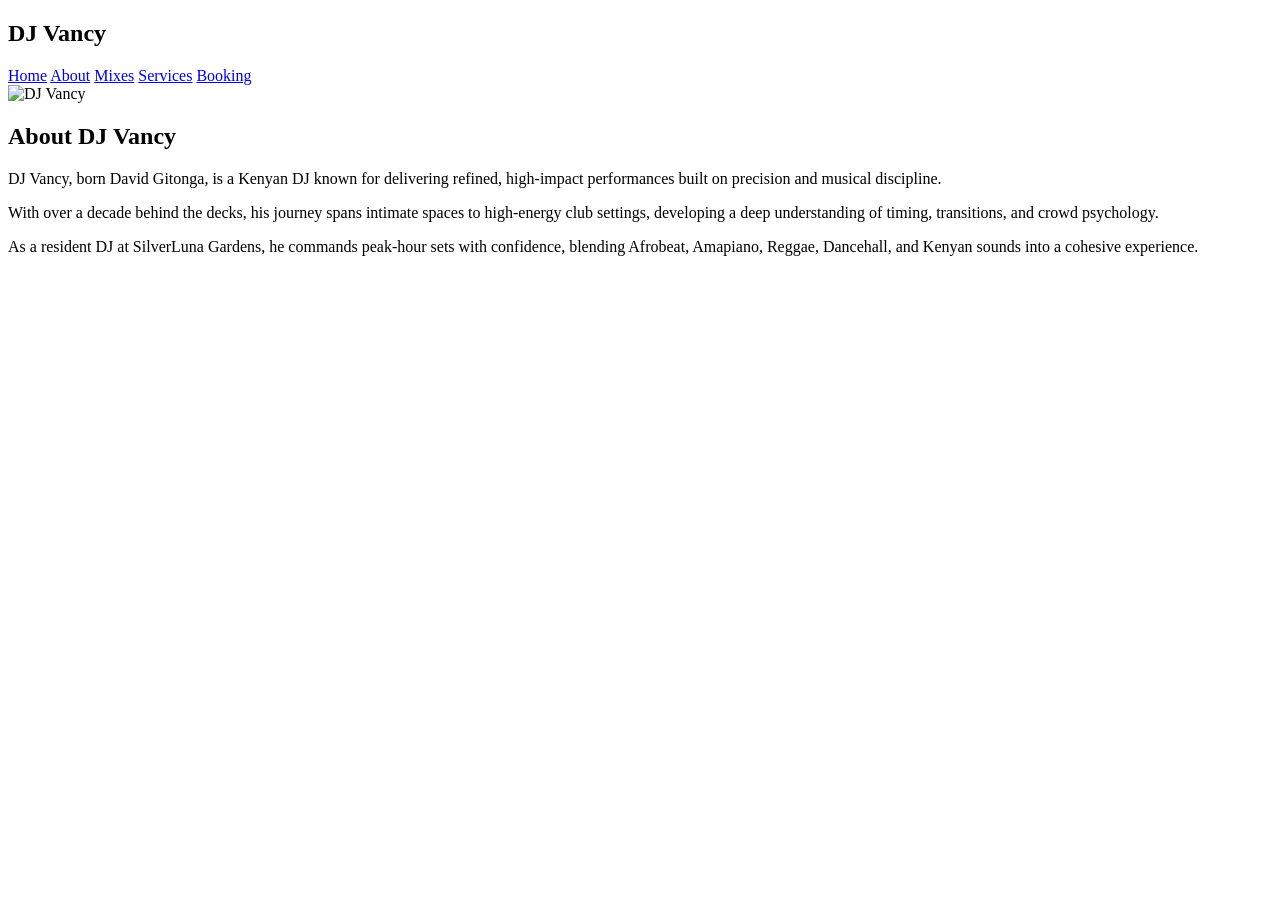
==== djvancy site/about.html @ f83c4340 "Add files via upload" ====
<!DOCTYPE html>
<html lang="en">
<head>
<meta charset="UTF-8">
<meta name="viewport" content="width=device-width, initial-scale=1.0">
<title>About DJ Vancy</title>
<link rel="stylesheet" href="assets/css/style.css">
</head>
<body>

<nav>
  <h1>DJ Vancy</h1>
  <div>
    <a href="index.html">Home</a>
    <a href="about.html">About</a>
    <a href="mixes.html">Mixes</a>
    <a href="services.html">Services</a>
    <a href="booking.html">Booking</a>
  </div>
</nav>

<section class="section about">
  <img src="assets/images/VANCY-DP-2.jpg" alt="DJ Vancy">
  <div>
    <h2>About DJ Vancy</h2>
    <p>DJ Vancy, born David Gitonga, is a Kenyan DJ known for delivering refined, high-impact performances built on precision and musical discipline.</p>
    <p>With over a decade behind the decks, his journey spans intimate spaces to high-energy club settings, developing a deep understanding of timing, transitions, and crowd psychology.</p>
    <p>As a resident DJ at SilverLuna Gardens, he commands peak-hour sets with confidence, blending Afrobeat, Amapiano, Reggae, Dancehall, and Kenyan sounds into a cohesive experience.</p>
  </div>
</section>

</body>
</html>
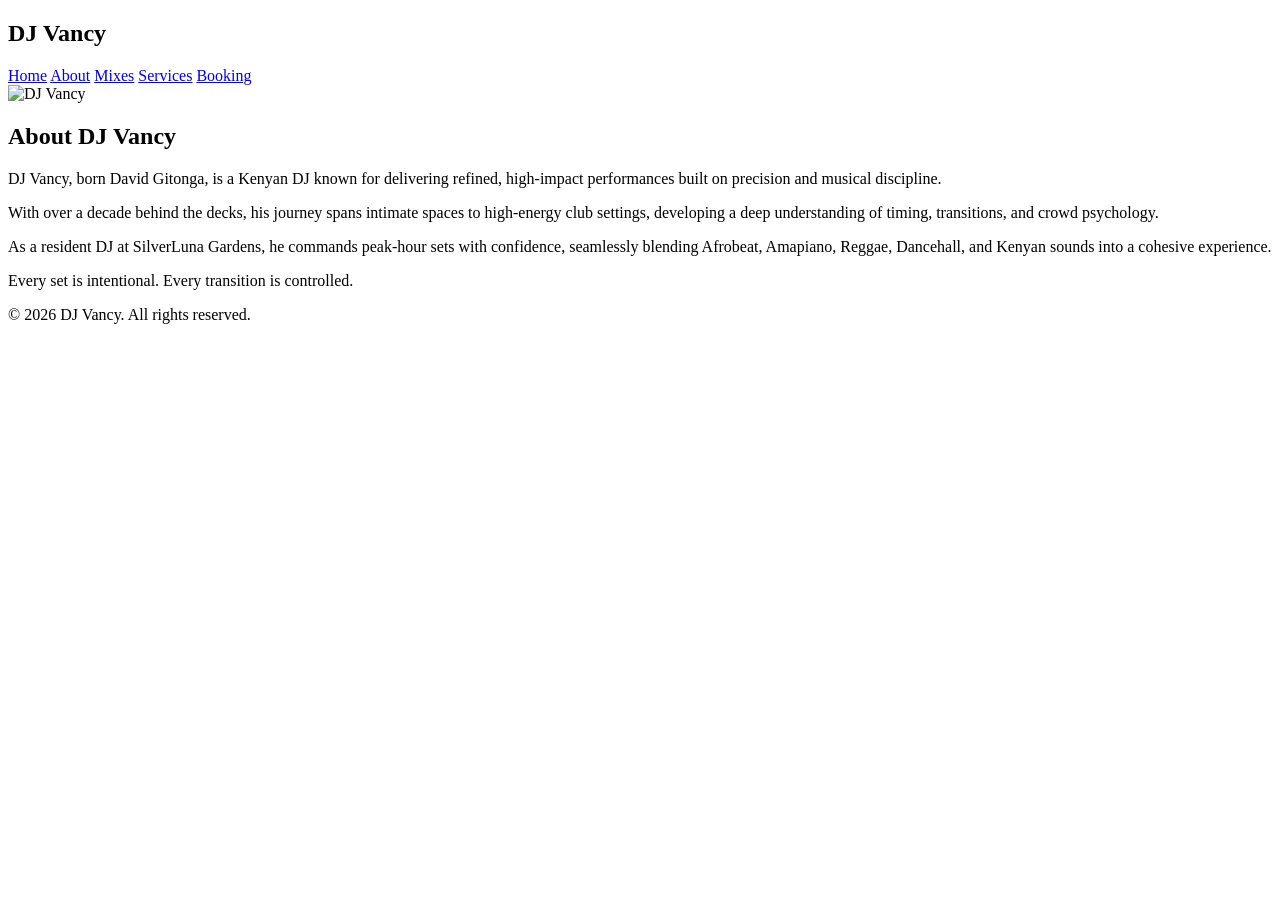
==== commit b86575c2: "Add files via upload" ====
--- a/djvancy site/about.html
+++ b/djvancy site/about.html
@@ -3,7 +3,7 @@
 <head>
 <meta charset="UTF-8">
 <meta name="viewport" content="width=device-width, initial-scale=1.0">
-<title>About DJ Vancy</title>
+<title>DJ Vancy | About</title>
 <link rel="stylesheet" href="assets/css/style.css">
 </head>
 <body>
@@ -11,23 +11,36 @@
 <nav>
   <h1>DJ Vancy</h1>
   <div>
-    <a href="index.html">Home</a>
-    <a href="about.html">About</a>
-    <a href="mixes.html">Mixes</a>
-    <a href="services.html">Services</a>
-    <a href="booking.html">Booking</a>
+    <a href="/">Home</a>
+    <a href="/about">About</a>
+    <a href="/mixes">Mixes</a>
+    <a href="/services">Services</a>
+    <a href="/booking">Booking</a>
   </div>
 </nav>
 
 <section class="section about">
   <img src="assets/images/VANCY-DP-2.jpg" alt="DJ Vancy">
   <div>
-    <h2>About DJ Vancy</h2>
-    <p>DJ Vancy, born David Gitonga, is a Kenyan DJ known for delivering refined, high-impact performances built on precision and musical discipline.</p>
-    <p>With over a decade behind the decks, his journey spans intimate spaces to high-energy club settings, developing a deep understanding of timing, transitions, and crowd psychology.</p>
-    <p>As a resident DJ at SilverLuna Gardens, he commands peak-hour sets with confidence, blending Afrobeat, Amapiano, Reggae, Dancehall, and Kenyan sounds into a cohesive experience.</p>
+    <h2 class="section-title">About DJ Vancy</h2>
+    <p>
+      DJ Vancy, born David Gitonga, is a Kenyan DJ known for delivering refined, high-impact performances built on precision and musical discipline.
+    </p>
+    <p>
+      With over a decade behind the decks, his journey spans intimate spaces to high-energy club settings, developing a deep understanding of timing, transitions, and crowd psychology.
+    </p>
+    <p>
+      As a resident DJ at SilverLuna Gardens, he commands peak-hour sets with confidence, seamlessly blending Afrobeat, Amapiano, Reggae, Dancehall, and Kenyan sounds into a cohesive experience.
+    </p>
+    <p>
+      Every set is intentional. Every transition is controlled.
+    </p>
   </div>
 </section>
 
+<footer>
+  <p>© 2026 DJ Vancy. All rights reserved.</p>
+</footer>
+
 </body>
 </html>
